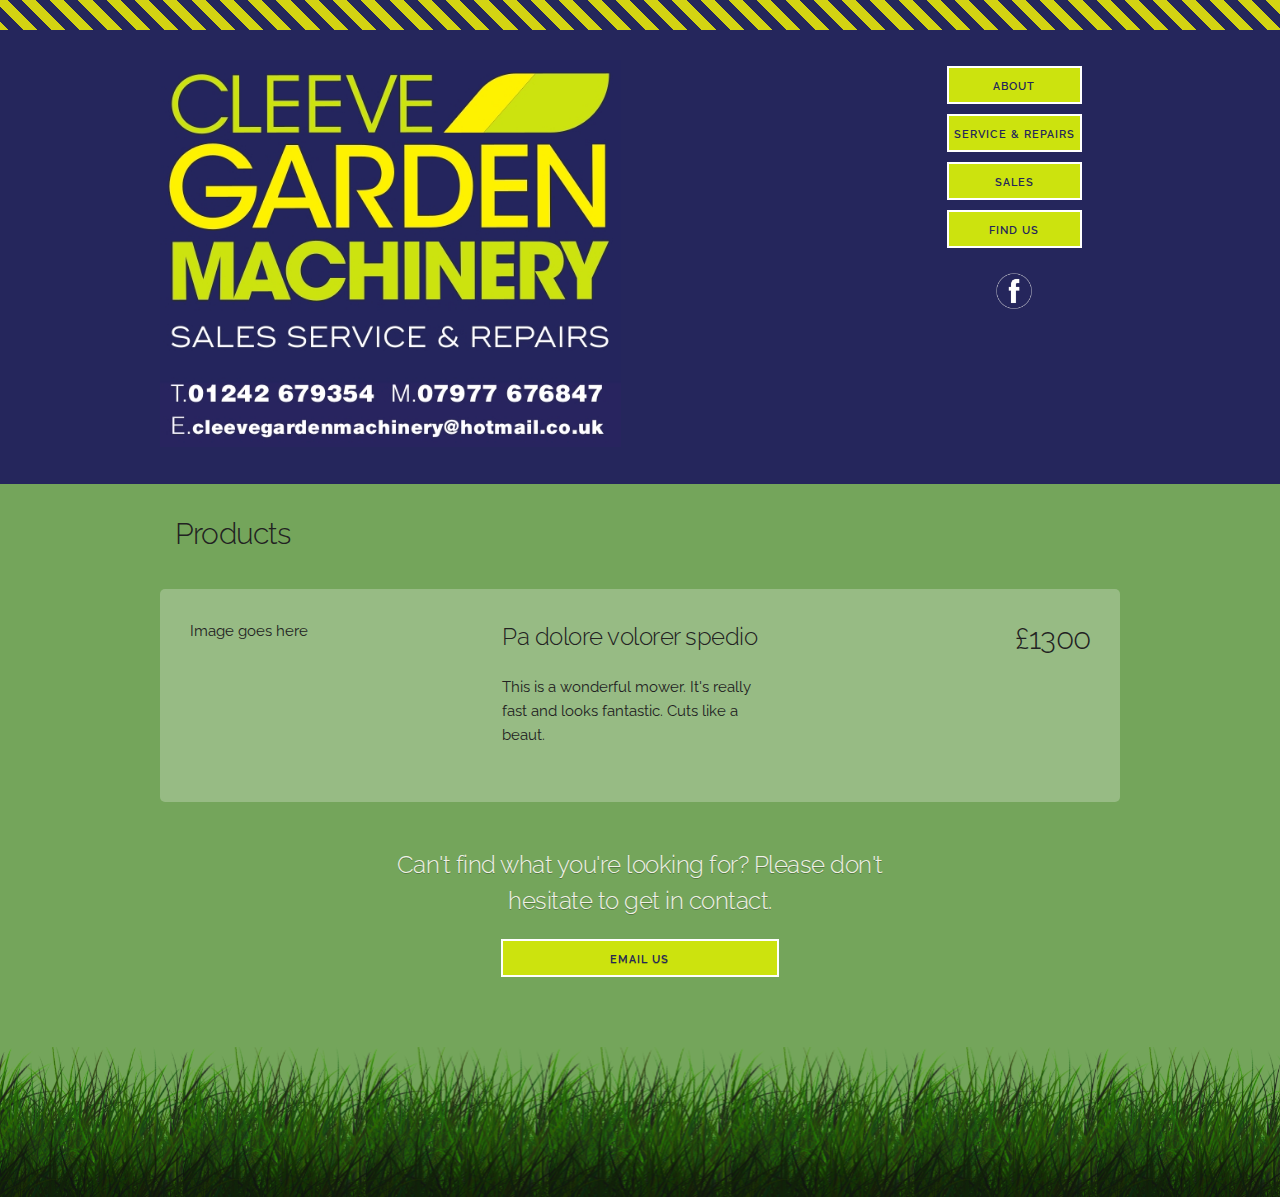
==== products.html @ 1be18a76 "added products page" ====
<!DOCTYPE html>
<html>

<head>
    <meta charset="utf-8">
    <meta name="viewport" content="width=device-width, initial-scale=1">
    <link href='https://fonts.googleapis.com/css?family=Raleway:400,900' rel='stylesheet' type='text/css'>
    <link rel="stylesheet" href="./css/normalize.css">
    <link rel="stylesheet" href="./css/skeleton.css">
    <link rel="stylesheet" href="./css/custom.css">
    <title>Cleeve Garden Machinery</title>
</head>

<body>
    <div class="section hero content striped-border-top">
        <div class="container">
            <div class="row">
                <div class="six columns">
                    <img src="./img/logo.jpeg" class="logo-img">
                </div>
                <div class="three columns">
                    <p></p>
                </div>
                <div class="three columns">
                    <div class="menu">
                        <a class="button menu-button" href="/#about">About</a>
                        <a class="button menu-button" href="/#sar">Service & Repairs</a>
                        <a class="button menu-button" href="/#sales">Sales</a>
                        <a class="button menu-button" href="/#find">Find Us</a>
                        <div>
                            <a href="https://facebook.com/cleevegardenmachinery" target="_blank"><img src="img/fb.png" class="u-max-full-width fb-icon"></a>
                        </div>
                    </div>
                </div>
            </div>
        </div>
    </div>
    <div class="section detail content">
        <div class="container">
            <div class="row">
                <div class="row section-header">
                    <h4>Products</h4>
                </div>
            </div>
            <div class="row product-item">
                <div class="product-image four columns">
                    <p>
                        Image goes here
                    </p>
                </div>
                <div class="product-description four columns">
                    <h5>Pa dolore volorer spedio</h5>
                    <p>This is a wonderful mower. It's really fast and looks fantastic. Cuts like a beaut.</p>
                </div>
                <div class="product-price four columns">
                    <h4>£1300</h4>
                </div>
            </div>
            <div class="row">
                <div class="eight offset-by-two columns other infobox">
                    <h5>Can't find what you're looking for? Please don't hesitate to get in contact.</h5>
                    <div class="center-text">
                        <a class="button menu-button" href="mailto:cleevegardenmachinery@hotmail.co.uk">Email Us</a>
                    </div>
                </div>
            </div>
        </div>
    </div>
</body>

</html>
---- css/skeleton.css ----
/*
* Skeleton V2.0.4
* Copyright 2014, Dave Gamache
* www.getskeleton.com
* Free to use under the MIT license.
* http://www.opensource.org/licenses/mit-license.php
* 12/29/2014
*/


/* Table of contents
––––––––––––––––––––––––––––––––––––––––––––––––––
- Grid
- Base Styles
- Typography
- Links
- Buttons
- Forms
- Lists
- Code
- Tables
- Spacing
- Utilities
- Clearing
- Media Queries
*/


/* Grid
–––––––––––––––––––––––––––––––––––––––––––––––––– */
.container {
  position: relative;
  width: 100%;
  max-width: 960px;
  margin: 0 auto;
  padding: 0 20px;
  box-sizing: border-box; }
.column,
.columns {
  width: 100%;
  float: left;
  box-sizing: border-box; }

/* For devices larger than 400px */
@media (min-width: 400px) {
  .container {
    width: 85%;
    padding: 0; }
}

/* For devices larger than 550px */
@media (min-width: 550px) {
  .container {
    width: 80%; }
  .column,
  .columns {
    margin-left: 4%; }
  .column:first-child,
  .columns:first-child {
    margin-left: 0; }

  .one.column,
  .one.columns                    { width: 4.66666666667%; }
  .two.columns                    { width: 13.3333333333%; }
  .three.columns                  { width: 22%;            }
  .four.columns                   { width: 30.6666666667%; }
  .five.columns                   { width: 39.3333333333%; }
  .six.columns                    { width: 48%;            }
  .seven.columns                  { width: 56.6666666667%; }
  .eight.columns                  { width: 65.3333333333%; }
  .nine.columns                   { width: 74.0%;          }
  .ten.columns                    { width: 82.6666666667%; }
  .eleven.columns                 { width: 91.3333333333%; }
  .twelve.columns                 { width: 100%; margin-left: 0; }

  .one-third.column               { width: 30.6666666667%; }
  .two-thirds.column              { width: 65.3333333333%; }

  .one-half.column                { width: 48%; }

  /* Offsets */
  .offset-by-one.column,
  .offset-by-one.columns          { margin-left: 8.66666666667%; }
  .offset-by-two.column,
  .offset-by-two.columns          { margin-left: 17.3333333333%; }
  .offset-by-three.column,
  .offset-by-three.columns        { margin-left: 26%;            }
  .offset-by-four.column,
  .offset-by-four.columns         { margin-left: 34.6666666667%; }
  .offset-by-five.column,
  .offset-by-five.columns         { margin-left: 43.3333333333%; }
  .offset-by-six.column,
  .offset-by-six.columns          { margin-left: 52%;            }
  .offset-by-seven.column,
  .offset-by-seven.columns        { margin-left: 60.6666666667%; }
  .offset-by-eight.column,
  .offset-by-eight.columns        { margin-left: 69.3333333333%; }
  .offset-by-nine.column,
  .offset-by-nine.columns         { margin-left: 78.0%;          }
  .offset-by-ten.column,
  .offset-by-ten.columns          { margin-left: 86.6666666667%; }
  .offset-by-eleven.column,
  .offset-by-eleven.columns       { margin-left: 95.3333333333%; }

  .offset-by-one-third.column,
  .offset-by-one-third.columns    { margin-left: 34.6666666667%; }
  .offset-by-two-thirds.column,
  .offset-by-two-thirds.columns   { margin-left: 69.3333333333%; }

  .offset-by-one-half.column,
  .offset-by-one-half.columns     { margin-left: 52%; }

}


/* Base Styles
–––––––––––––––––––––––––––––––––––––––––––––––––– */
/* NOTE
html is set to 62.5% so that all the REM measurements throughout Skeleton
are based on 10px sizing. So basically 1.5rem = 15px :) */
html {
  font-size: 62.5%; }
body {
  font-size: 1.5em; /* currently ems cause chrome bug misinterpreting rems on body element */
  line-height: 1.6;
  font-weight: 400;
  font-family: "Raleway", "HelveticaNeue", "Helvetica Neue", Helvetica, Arial, sans-serif;
  color: #222; }


/* Typography
–––––––––––––––––––––––––––––––––––––––––––––––––– */
h1, h2, h3, h4, h5, h6 {
  margin-top: 0;
  margin-bottom: 2rem;
  font-weight: 300; }
h1 { font-size: 4.0rem; line-height: 1.2;  letter-spacing: -.1rem;}
h2 { font-size: 3.6rem; line-height: 1.25; letter-spacing: -.1rem; }
h3 { font-size: 3.0rem; line-height: 1.3;  letter-spacing: -.1rem; }
h4 { font-size: 2.4rem; line-height: 1.35; letter-spacing: -.08rem; }
h5 { font-size: 1.8rem; line-height: 1.5;  letter-spacing: -.05rem; }
h6 { font-size: 1.5rem; line-height: 1.6;  letter-spacing: 0; }

/* Larger than phablet */
@media (min-width: 550px) {
  h1 { font-size: 5.0rem; }
  h2 { font-size: 4.2rem; }
  h3 { font-size: 3.6rem; }
  h4 { font-size: 3.0rem; }
  h5 { font-size: 2.4rem; }
  h6 { font-size: 1.5rem; }
}

p {
  margin-top: 0; }


/* Links
–––––––––––––––––––––––––––––––––––––––––––––––––– */
a {
  color: #1EAEDB; }
a:hover {
  color: #0FA0CE; }


/* Buttons
–––––––––––––––––––––––––––––––––––––––––––––––––– */
.button,
button,
input[type="submit"],
input[type="reset"],
input[type="button"] {
  display: inline-block;
  height: 38px;
  padding: 0 30px;
  color: #555;
  text-align: center;
  font-size: 11px;
  font-weight: 600;
  line-height: 38px;
  letter-spacing: .1rem;
  text-transform: uppercase;
  text-decoration: none;
  white-space: nowrap;
  background-color: transparent;
  border-radius: 4px;
  border: 1px solid #bbb;
  cursor: pointer;
  box-sizing: border-box; }
.button:hover,
button:hover,
input[type="submit"]:hover,
input[type="reset"]:hover,
input[type="button"]:hover,
.button:focus,
button:focus,
input[type="submit"]:focus,
input[type="reset"]:focus,
input[type="button"]:focus {
  color: #333;
  border-color: #888;
  outline: 0; }
.button.button-primary,
button.button-primary,
input[type="submit"].button-primary,
input[type="reset"].button-primary,
input[type="button"].button-primary {
  color: #FFF;
  background-color: #33C3F0;
  border-color: #33C3F0; }
.button.button-primary:hover,
button.button-primary:hover,
input[type="submit"].button-primary:hover,
input[type="reset"].button-primary:hover,
input[type="button"].button-primary:hover,
.button.button-primary:focus,
button.button-primary:focus,
input[type="submit"].button-primary:focus,
input[type="reset"].button-primary:focus,
input[type="button"].button-primary:focus {
  color: #FFF;
  background-color: #1EAEDB;
  border-color: #1EAEDB; }


/* Forms
–––––––––––––––––––––––––––––––––––––––––––––––––– */
input[type="email"],
input[type="number"],
input[type="search"],
input[type="text"],
input[type="tel"],
input[type="url"],
input[type="password"],
textarea,
select {
  height: 38px;
  padding: 6px 10px; /* The 6px vertically centers text on FF, ignored by Webkit */
  background-color: #fff;
  border: 1px solid #D1D1D1;
  border-radius: 4px;
  box-shadow: none;
  box-sizing: border-box; }
/* Removes awkward default styles on some inputs for iOS */
input[type="email"],
input[type="number"],
input[type="search"],
input[type="text"],
input[type="tel"],
input[type="url"],
input[type="password"],
textarea {
  -webkit-appearance: none;
     -moz-appearance: none;
          appearance: none; }
textarea {
  min-height: 65px;
  padding-top: 6px;
  padding-bottom: 6px; }
input[type="email"]:focus,
input[type="number"]:focus,
input[type="search"]:focus,
input[type="text"]:focus,
input[type="tel"]:focus,
input[type="url"]:focus,
input[type="password"]:focus,
textarea:focus,
select:focus {
  border: 1px solid #33C3F0;
  outline: 0; }
label,
legend {
  display: block;
  margin-bottom: .5rem;
  font-weight: 600; }
fieldset {
  padding: 0;
  border-width: 0; }
input[type="checkbox"],
input[type="radio"] {
  display: inline; }
label > .label-body {
  display: inline-block;
  margin-left: .5rem;
  font-weight: normal; }


/* Lists
–––––––––––––––––––––––––––––––––––––––––––––––––– */
ul {
  list-style: circle inside; }
ol {
  list-style: decimal inside; }
ol, ul {
  padding-left: 0;
  margin-top: 0; }
ul ul,
ul ol,
ol ol,
ol ul {
  margin: 1.5rem 0 1.5rem 3rem;
  font-size: 90%; }
li {
  margin-bottom: 1rem; }


/* Code
–––––––––––––––––––––––––––––––––––––––––––––––––– */
code {
  padding: .2rem .5rem;
  margin: 0 .2rem;
  font-size: 90%;
  white-space: nowrap;
  background: #F1F1F1;
  border: 1px solid #E1E1E1;
  border-radius: 4px; }
pre > code {
  display: block;
  padding: 1rem 1.5rem;
  white-space: pre; }


/* Tables
–––––––––––––––––––––––––––––––––––––––––––––––––– */
th,
td {
  padding: 12px 15px;
  text-align: left;
  border-bottom: 1px solid #E1E1E1; }
th:first-child,
td:first-child {
  padding-left: 0; }
th:last-child,
td:last-child {
  padding-right: 0; }


/* Spacing
–––––––––––––––––––––––––––––––––––––––––––––––––– */
button,
.button {
  margin-bottom: 1rem; }
input,
textarea,
select,
fieldset {
  margin-bottom: 1.5rem; }
pre,
blockquote,
dl,
figure,
table,
p,
ul,
ol,
form {
  margin-bottom: 2.5rem; }


/* Utilities
–––––––––––––––––––––––––––––––––––––––––––––––––– */
.u-full-width {
  width: 100%;
  box-sizing: border-box; }
.u-max-full-width {
  max-width: 100%;
  box-sizing: border-box; }
.u-pull-right {
  float: right; }
.u-pull-left {
  float: left; }


/* Misc
–––––––––––––––––––––––––––––––––––––––––––––––––– */
hr {
  margin-top: 3rem;
  margin-bottom: 3.5rem;
  border-width: 0;
  border-top: 1px solid #E1E1E1; }


/* Clearing
–––––––––––––––––––––––––––––––––––––––––––––––––– */

/* Self Clearing Goodness */
.container:after,
.row:after,
.u-cf {
  content: "";
  display: table;
  clear: both; }


/* Media Queries
–––––––––––––––––––––––––––––––––––––––––––––––––– */
/*
Note: The best way to structure the use of media queries is to create the queries
near the relevant code. For example, if you wanted to change the styles for buttons
on small devices, paste the mobile query code up in the buttons section and style it
there.
*/


/* Larger than mobile */
@media (min-width: 400px) {}

/* Larger than phablet (also point when grid becomes active) */
@media (min-width: 550px) {}

/* Larger than tablet */
@media (min-width: 750px) {}

/* Larger than desktop */
@media (min-width: 1000px) {}

/* Larger than Desktop HD */
@media (min-width: 1200px) {}
---- css/custom.css ----
.striped-border-top {
    border: 20px solid rgba(255, 255, 0, .8);
    border-width: 30px 0 0 0;
    border-image: repeating-linear-gradient(-135deg, #25275b 30px, #25275b 40px, rgba(255, 255, 0, .8) 40px, rgba(255, 255, 0, .8) 50px) 30 0 0 0;
}

.striped-border-bottom {
    border: 20px solid rgba(255, 255, 0, .8);
    border-width: 0 0 30px 0;
    border-image: repeating-linear-gradient(-135deg, #25275b 30px, #25275b 40px, rgba(255, 255, 0, .8) 40px, rgba(255, 255, 0, .8) 50px) 0 0 30 0;
}

/* HERO */

.logo-img {
    width: 100%;
}

.content {
    padding: 2em;
    background-color: #25265c;
}

.menu {
    padding: 6px;
    text-align: center;
}

.menu-button {
    border-radius: 0;
    border: white solid 2px;
    width: 49%;
    min-width: 135px;
    color: #25275b;
    background-color: #cce30e;
    border-color: #ffffff;
    padding: 0;
}

.fb-icon {
    width: 36px;
    margin-top: 1em;
}

/* BANNER */

.banner {
    text-align: center;
    background-color: #cce30e;
    color: #25275b;
}

.banner-img {
    height: 10em;
}

.banner h4 {
    padding-top: 1em;
    font-weight: bold;
    text-transform: uppercase;
}

/* Larger than phablet */
@media (min-width: 550px) {
    .banner-img {
        height: 19em;
    }

    .banner h4 {
        padding-top: 13%;
    }
}

.chainsaw {
    background: url('../img/chainsaw.jpg') no-repeat center center;
    background-size: cover;
}

.cut {
    background: url('../img/cut.jpg') no-repeat center center;
    background-size: cover;
}

/* DETAIL */

.detail {
    background-color: #74a55b;
    border-bottom: 10em solid transparent;
    border-image-repeat: round;
    border-image-source: url(../img/grass.png);
    border-image-slice: 248;
}

.infobox {
    margin: 1em 0;
    padding: 2em;
    border-radius: 5px;
}

.about {
    background-color: #25265c;
    color: white;
}

.about h5 {
    font-weight: bold;
}

.sales {
    background-color: #ffffff40;
}

.sales h5 {
    color: #25265c;
    font-weight: bold;
}

.services {
    background-color: #ffffff40;
}

.services h5 {
    color: #25265c;
    font-weight: bold;
}

.other {
    margin: 0;
    color: #f0f1e7;
    text-shadow: 0px 1px #00000040;
    text-align: center;
}

/* CONTACT */
.contact {
    background-color: #25265c;
    color: #f0f1e7;
}

.address {
    background-color: #a51f1f;
    padding: 1em;
    text-align: center;
    font-weight: bold;
    margin: 0.5em;
}

.section-header {
    margin-left: 1em;
}

.map {
    margin: 0.5em;
}

/* UTIL */

.center-text {
    text-align: center;
    width: 100%
}


/* PRODUCTS */

.product-item {
    margin: 1em 0;
    padding: 2em;
    border-radius: 5px;
    background-color: #ffffff40;
}

.product-price {
    text-align: right;
}
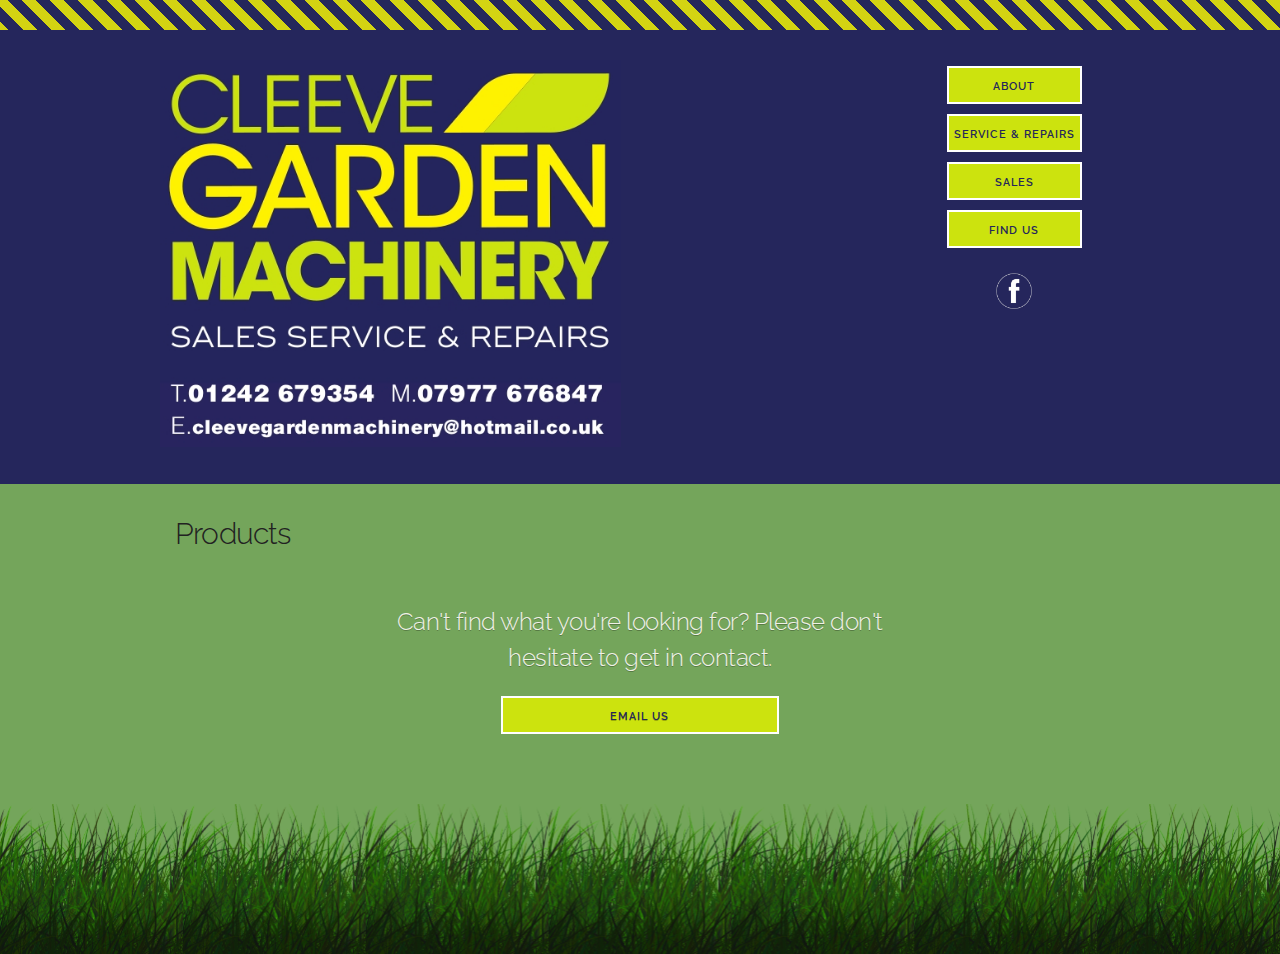
==== commit d06e1071: "automatically populate the products page" ====
--- a/products.html
+++ b/products.html
@@ -23,10 +23,10 @@
                 </div>
                 <div class="three columns">
                     <div class="menu">
-                        <a class="button menu-button" href="/#about">About</a>
-                        <a class="button menu-button" href="/#sar">Service & Repairs</a>
-                        <a class="button menu-button" href="/#sales">Sales</a>
-                        <a class="button menu-button" href="/#find">Find Us</a>
+                        <a class="button menu-button" href="index.html#about">About</a>
+                        <a class="button menu-button" href="index.html#sar">Service & Repairs</a>
+                        <a class="button menu-button" href="index.html#sales">Sales</a>
+                        <a class="button menu-button" href="index.html#find">Find Us</a>
                         <div>
                             <a href="https://facebook.com/cleevegardenmachinery" target="_blank"><img src="img/fb.png" class="u-max-full-width fb-icon"></a>
                         </div>
@@ -42,19 +42,8 @@
                     <h4>Products</h4>
                 </div>
             </div>
-            <div class="row product-item">
-                <div class="product-image four columns">
-                    <p>
-                        Image goes here
-                    </p>
-                </div>
-                <div class="product-description four columns">
-                    <h5>Pa dolore volorer spedio</h5>
-                    <p>This is a wonderful mower. It's really fast and looks fantastic. Cuts like a beaut.</p>
-                </div>
-                <div class="product-price four columns">
-                    <h4>£1300</h4>
-                </div>
+            <div id="products">
+                <!-- products go here -->
             </div>
             <div class="row">
                 <div class="eight offset-by-two columns other infobox">
@@ -66,6 +55,23 @@
             </div>
         </div>
     </div>
+
+    <div style="display: none" id="template">
+        <div class="row product-item">
+            <div class="four columns">
+                <img class="product-image" />
+            </div>
+            <div class="four columns">
+                <h5 class="product-name"></h5>
+                <p class="product-description"></p>
+            </div>
+            <div class="text-align-right four columns">
+                <h4 class="product-price"></h4>
+            </div>
+        </div>
+    </div>
+
+    <script src="js/products.js" charset="utf-8"></script>
 </body>
 
 </html>
--- a/css/custom.css
+++ b/css/custom.css
@@ -160,6 +160,9 @@
     width: 100%
 }
 
+.text-align-right {
+    text-align: right;
+}
 
 /* PRODUCTS */
 
@@ -170,6 +173,6 @@
     background-color: #ffffff40;
 }
 
-.product-price {
-    text-align: right;
+.product-image {
+    width: 100%;
 }
